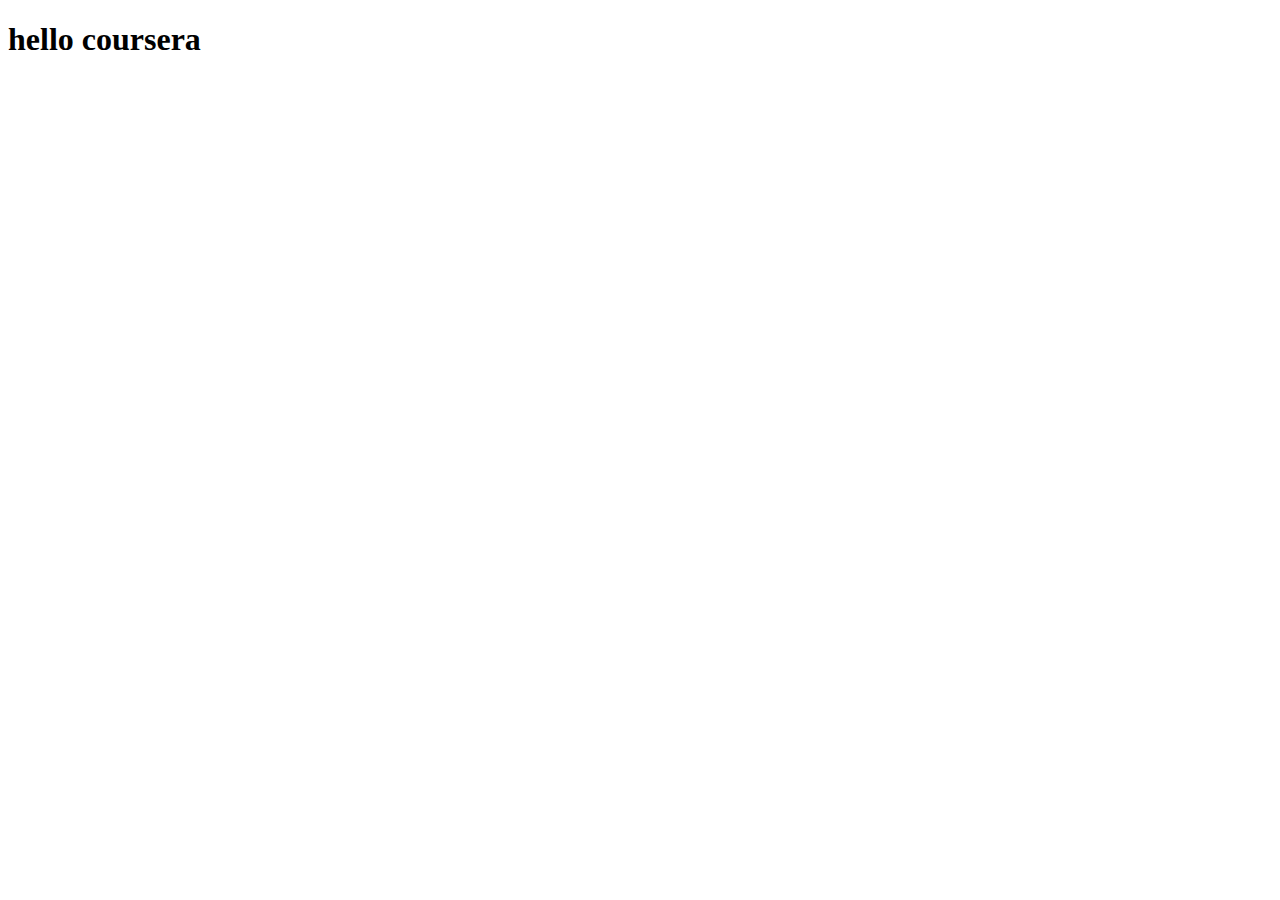
==== site/index.html @ 92c606d1 "My first page" ====
<!DOCTYPE html>
<html>
<head>
	<meta charset="utf-8">
	<meta name="viewport" content="width=device-width, initial-scale=1">
	<title>hello coursera</title>
</head>
<body>
<h1>hello coursera</h1>
</body>
</html>
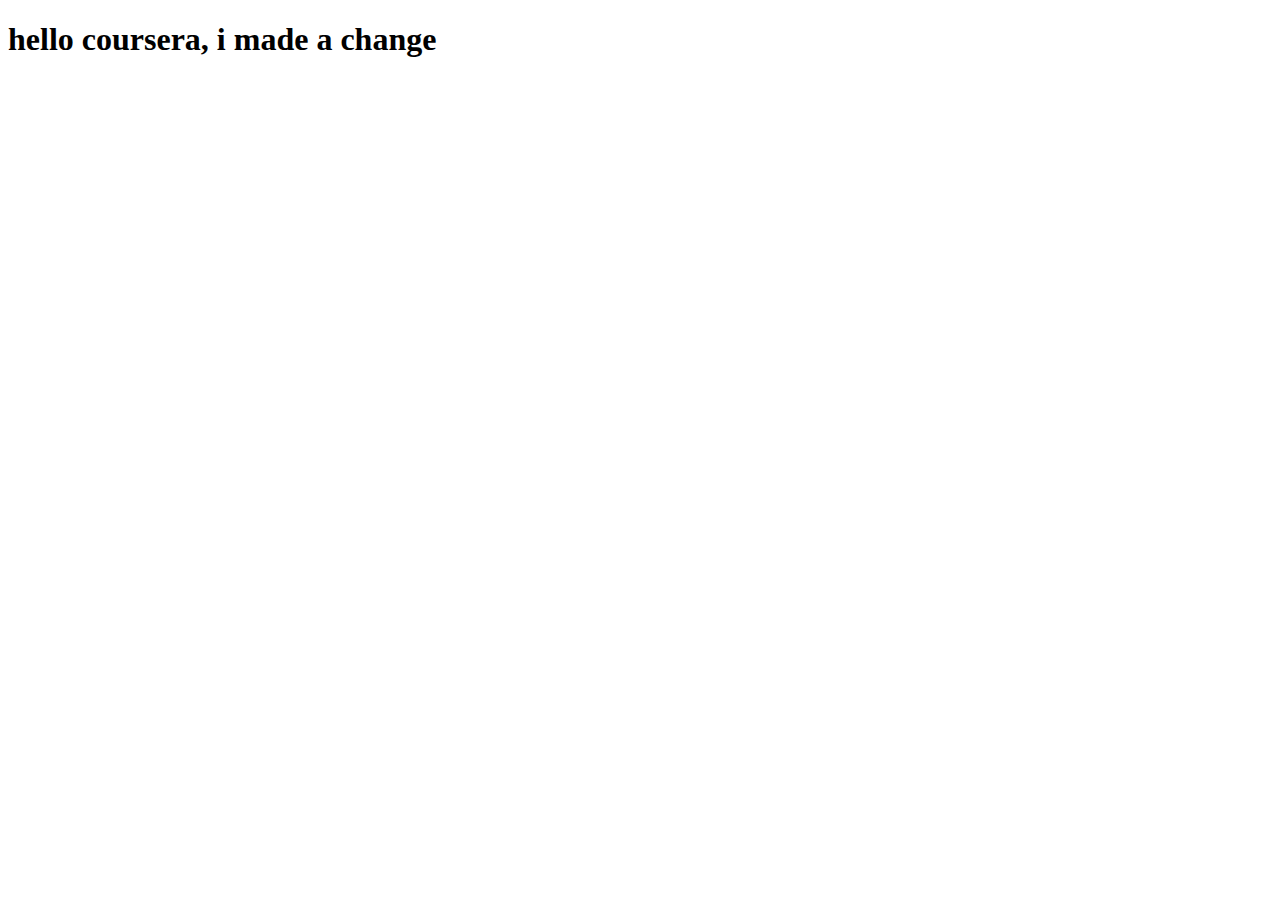
==== commit 5789df07: "small changes" ====
--- a/site/index.html
+++ b/site/index.html
@@ -6,6 +6,6 @@
 	<title>hello coursera</title>
 </head>
 <body>
-<h1>hello coursera</h1>
+<h1>hello coursera, i made a change</h1>
 </body>
 </html>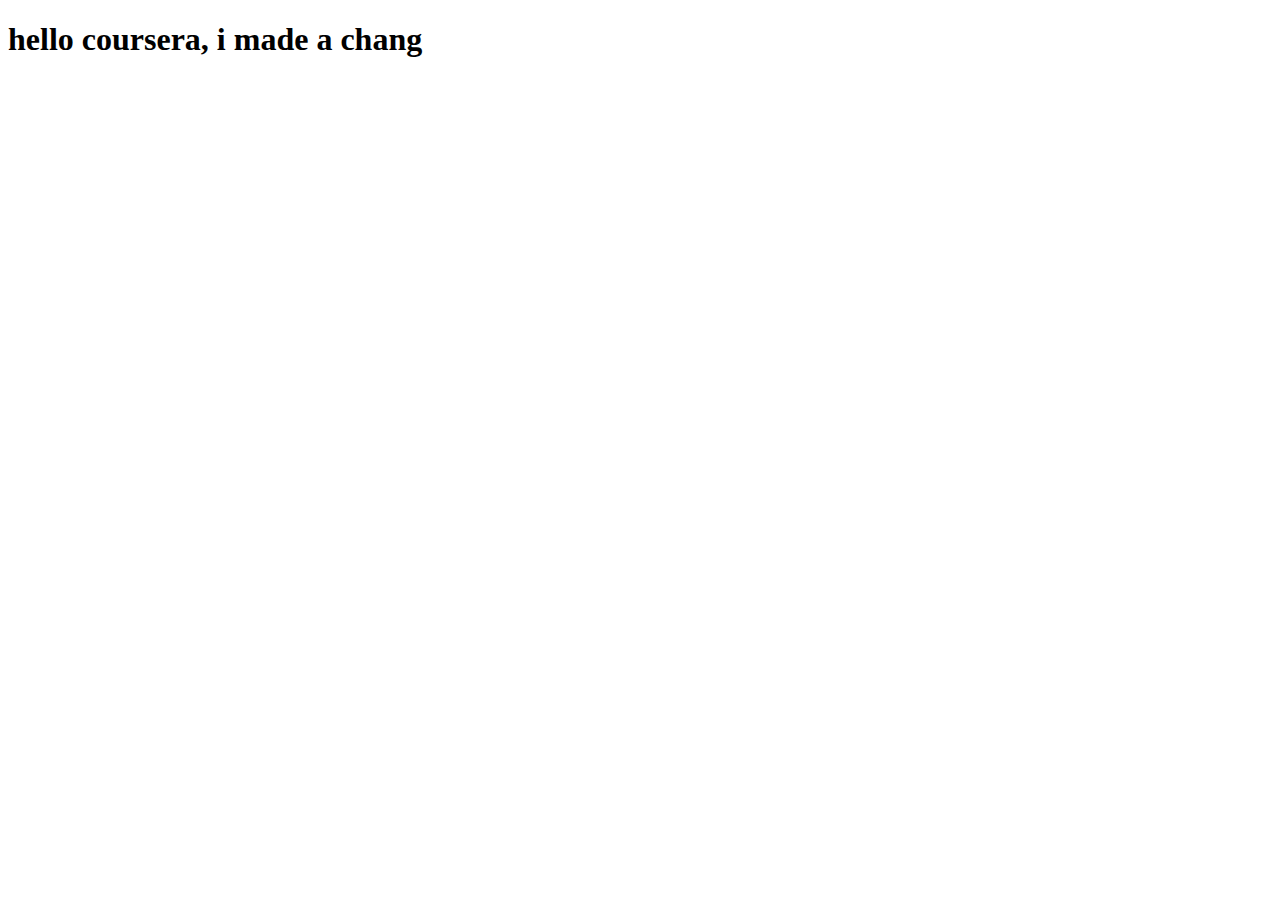
==== commit 66d2c3af: "changes" ====
--- a/site/index.html
+++ b/site/index.html
@@ -6,6 +6,6 @@
 	<title>hello coursera</title>
 </head>
 <body>
-<h1>hello coursera, i made a change</h1>
+<h1>hello coursera, i made a chang</h1>
 </body>
 </html>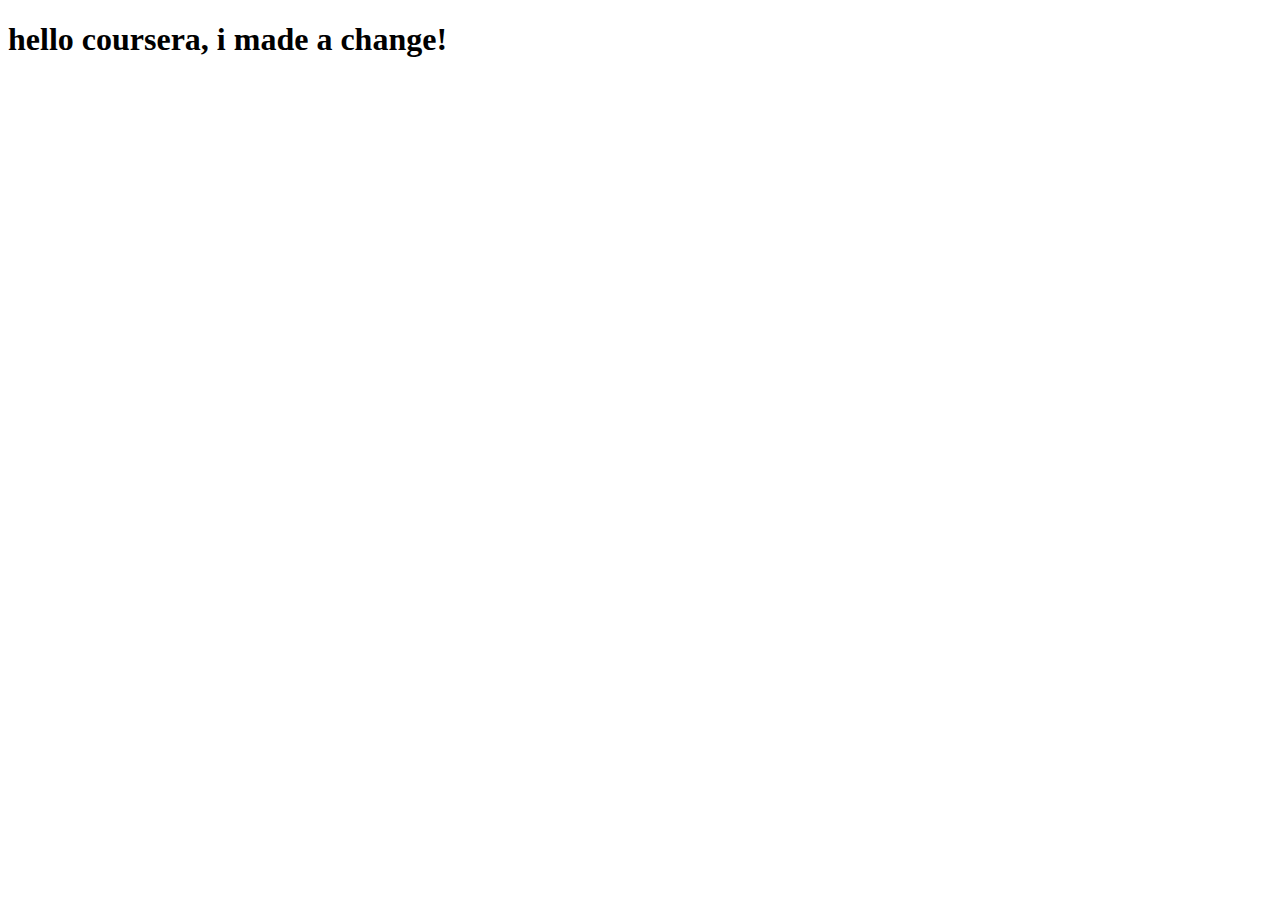
==== commit 766b9859: "i made a change" ====
--- a/site/index.html
+++ b/site/index.html
@@ -6,6 +6,6 @@
 	<title>hello coursera</title>
 </head>
 <body>
-<h1>hello coursera, i made a chang</h1>
+<h1>hello coursera, i made a change!</h1>
 </body>
 </html>